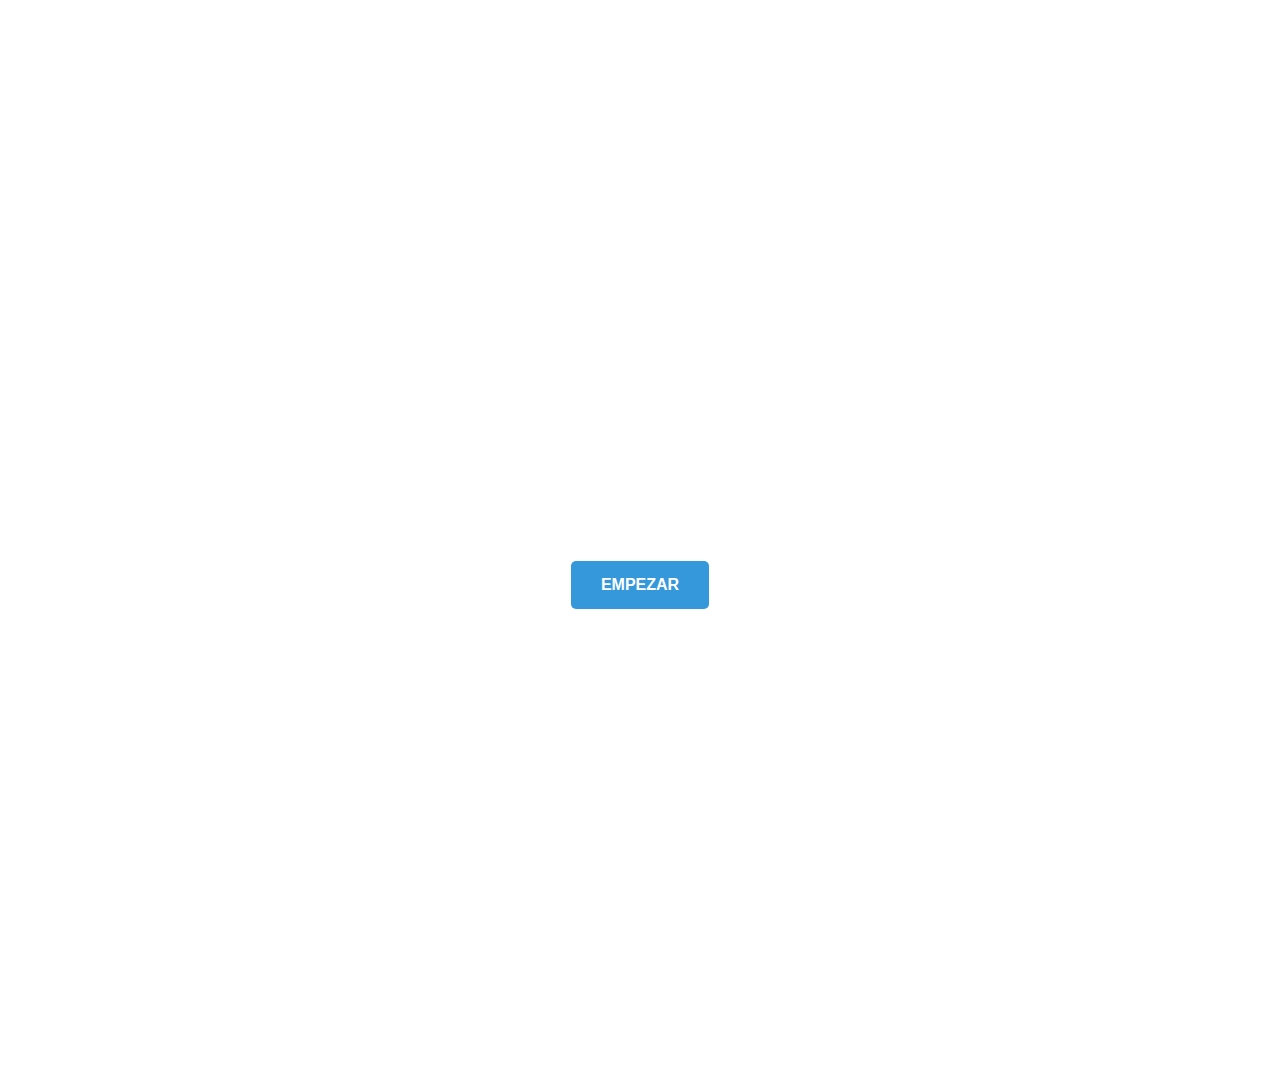
==== JUEGO2.html @ 1a3e6680 "Add files via upload" ====
<!DOCTYPE html>
<html lang="es">
<head>
    <meta charset="UTF-8">
    <meta name="viewport" content="width=device-width, initial-scale=0.6">
    <link rel="icon" href="logo.webp" type="image/webp">
    <title>MEMORIZ-ARTE</title>
    <link rel="stylesheet" href="styl.css">
</head>
<body>
  <div class="bg"></div>
  <div class="centered-container">
    <h1 id="PRIMERO" class="shiny-title">MEMORIZANDO: Encuentra el camino</h1>
    <img id="victoryImage" src="final.gif" alt="Victoria" style="display:none;" width="50%">
    <button id="iniciar" class="curtain-button" data-label="EMPEZAR">EMPEZAR</button>
    <!--div>
      <button id="play-level">Jugar Solo este Nivel</button>
      <button id="play-all-levels">Completar Todos los Niveles</button>
      
  </div-->
  
  </div>
  
  <div id="card" class="card" style="display: none;">    
    <h1 class="shiny-title">MEMORIZANDO: Encuentra el camino</h1>
    <DIV id="informacion" style="color: aliceblue;"> Ayuda a Juanito a llegar a Casa</DIV>
    
    <div class="dropdown">
        <p class="dropdown-toggle" href="javascript:void(0);" style="color: azure;">Mas informacion sobre el juego</p>
        <div class="content">
          <ul>
            <li><strong>AYUDA A JUANITO, PERO TEN CUIDADO</strong>
              <!--ul>
                <li>Tienes que hallar el camino al nodo destino.</li>
                <li>Si te quivocas se reinicia el juego, pero tus puntos se mantienen.</li>
                <li>Si llegas al nodo final, pasas al siguiente nivel y ganas +20.</li>
                <li>Solo debes dar click al nodo que creas que es el camino</li>
                <li>Cada movimiento tiene un puntaje, si aciertas es +10, si no, es -5.</li>
              </ul-->
              <ul>
                <li>Tienes que hallar el camino a la casa de Juanito. 😊</li>
                <li>Hay caminos que si estan libres (<span class="numero">verdes</span>), pero hay caminos que no (<span class="num">rojos</span>).</li>
                <li>Si vas por el camino correcto ganaras puntos <span class="numero">(de 5 a 20 pts)</span> 😊, pero si te equivocas bajaras puntos <span class="num">(-5pts)</span> 😢.</li>
                <li>Para avanzar solo debes dar click a la ciudad que creas que es el camino correcto 👌.</li>
                <li>Puedes utilizar Pista si tienes dudas, pero no ganaras pts 🤨.</li>
                <li>Ejercita tu memoria y asi ganaras mas puntos 😎.</li>
              </ul>
            </li>
            
          </ul>
        </div>
      </div>
      <div class="button-container">
        <button id="toggleMusic" class="curtain-button" data-label="PAUSAR MUSICA">PAUSAR MUSICA</button>
        <button id="hint-button" class="curtain-button" data-label="Pista">Mostrar pista</button>
    </div>
    <DIV id="informacion2" style="color: aliceblue;"></DIV>
    <div id="graph-container">
        
        <div id="graph">
            <canvas id="canvas" width="600" height="400"></canvas>
            <div class="node" id="L" onclick="move('L')">QUIL</div>
            <div class="node" id="K" onclick="move('K')">TROZ</div>
            <div class="node" id="J" onclick="move('J')">MOFE</div>
            <div class="node" id="I" onclick="move('I')">XYPA</div>
            <div class="node" id="H" onclick="move('H')">WERO</div>
            <div class="node" id="G" onclick="move('G')">KNOZ</div>
            <div class="node" id="F" onclick="move('F')">VRIX</div>
            <div class="node" id="E" onclick="move('E')">PAXU</div>
            <div class="node" id="D" onclick="move('D')">LURN</div>
            <div class="node" id="C" onclick="move('C')">ZEKY</div>
            <div class="node" id="B" onclick="move('B')">CASA</div>
            <div class="node" id="A" onclick="move('A')">JUANITO</div>
        </div>
        
      </div>
    <div id="escogiste" style="color: aliceblue;"></div>
    <div id="message" style="color: aliceblue;"></div>
    
    <div id="level" style="color: aliceblue;">Nivel: 1</div>
    <div id="score" style="color: aliceblue;">Puntaje: 0</div>
    
    <p><strong style="color: aliceblue;">WhatsApp:</strong> <a href="https://api.whatsapp.com/send?phone=59171055268&text=Hola%20KVN%20soy%20" target="_blank">CONTÁCTATE CONMIGO</a></p>
    
  </DIv>

<audio id="victoryAudio" src="Lo fundamental La Hormiga.mp3" preload="auto"></audio>
<audio id="backgroundMusic"></audio>
<script src="juego4.js"></script>
</body>
</html>
---- styl.css ----
@keyframes backgroundImageChange {
    0% {
      background-image: url('imagen1.jpg');
      filter: blur(25px);
    }
    25% {
      background-image: url('imagen2.jpg');
      filter: blur(20px);
    }
    50% {
      background-image: url('imagen3.jpg');
      filter: blur(15px);
    }
    75% {
      background-image: url('imagen4.jpg');
      filter: blur(10px);
    }
    100% {
      background-image: url('imagen1.jpg');
      filter: blur(25px);
    }
  }


  body {
    display: flex;
    justify-content: center;
    align-items: center;
    height: 120vh;
    font-family: Arial, sans-serif;
    margin: 0;
    position: relative;    
    animation: heartbeat 20s infinite; 
  }

.bg {
  position: absolute;
  top: 0;
  left: 0;
  right: 0;
  bottom: 0;
  animation: backgroundImageChange 20s infinite;
  background-size: cover;
  background-position: center;
  z-index: -1; /* Mantiene el fondo detrás del contenido */
}

@keyframes backgroundColorChange3 {
  0% {background-color: #ffffff50; }
  33% {background-color: #ff7b7b50;} 
  66% {background-color: #ffe47950;}
  99% {background-color: #86ff8450;}
  0% {background-color: #ffffff50; }
}

@keyframes heartbeat {
  0%, 100% { transform: scale(1); }
  50% { transform: scale(1.01); }
}
  /*CUBO*/
  .card {  
    border-radius: 10px;
    box-shadow: 0 4px 20px rgba(0, 0, 0, 1);
    padding: 50px;
    width: 700px;
    text-align: center;
    animation: backgroundColorChange3 40s ease-in-out infinite, heartbeat 2.5s infinite;
    /*animation:heartbeat 2.5s infinite; background-color:rgba(255, 255, 255, 0.114);*/
  }

h1 {
    color: #333;
}
.shiny-title {
  font-size: 36px;
  font-weight: bold;
  background: linear-gradient(100deg, rgba(116, 116, 116, 0) 0%, rgba(255, 255, 255, 0.8) 50%, rgba(255,255,255,0) 100%);
  background-size: 500px 100%;
  -webkit-background-clip: text;
  background-clip: text;
  color: transparent;
  animation: shine 10s infinite linear, glow 10S infinite;
}
@keyframes shine {
  0% { background-position: 0px; }
  100% { background-position: 500px; }
}
@keyframes glow {
  0%, 100% {
    text-shadow: 
      0 0 5px rgba(255, 255, 255, 0.1), /* Brillo inicial/final bajo */
      0 0 10px rgba(255, 255, 255, 0.1), 
      0 0 15px rgba(255, 255, 255, 0.1);
  }
  50% {
    text-shadow: 
      0 0 5px rgba(255, 255, 255, 0.6), /* Brillo máximo en el centro */
      0 0 10px rgba(255, 255, 255, 0.4), 
      0 0 15px rgba(255, 255, 255, 0.2);
  }
}

#graph {
    position: relative;
    width: 600px;
    height: 400px;
    margin: 50px auto;
    border: 1px solid #ccc;
    background-color: #fff;
    border-radius: 10px;
    animation:heartbeat 10s infinite; background-color:rgba(255, 255, 255, 0.114);
}

.node {
    position: absolute;
    width: 40px;
    height: 40px;
    border-radius: 50%;
    background-color: #3498db;
    color: white;
    text-align: center;
    line-height: 40px;
    cursor: pointer;
    transition: background-color 0.3s;
}

.node:hover {
    background-color: #2980b9;
}

#message {
    margin-top: 20px;
    font-size: 18px;
    font-weight: bold;
}
.node {
    position: absolute;
    width: 40px;
    height: 40px;
    border-radius: 50%;
    
    color: white;
    text-align: center;
    line-height: 40px;
    cursor: pointer;
    transition: background-color 0.3s;
    z-index: 10;
}

/* Ubicación de los nodos */
#A, #B {
  width: 100px;   /* Ancho del cuadrado */
  height: 20px;  /* Altura igual al ancho */
  background-color: blue; /* Color de fondo */
  text-align: center;  /* Centra el texto horizontalmente */
  line-height: 20px;  /* Centra el texto verticalmente */
  color: white; /* Color del texto */
  position: absolute;  /* Asegura que la posición sea relativa al contenedor */
  border-radius: 0;  /* Asegura que no tenga bordes redondeados */
}
#D { top: 405px; left: 10px; }
#E { top: 405px; left: 25px; }
#F { top: 405px; left: 40px; }
#G { top: 405px; left: 50px; }
#H { top: 405px; left: 65px; }
#I { top: 405px; left: 80px; }
#J { top: 405px; left: 95px; }
#K { top: 405px; left: 110px; }
#L { top: 405px; left: 125px; }


#message, #score, #level {
    margin-top: 20px;
    font-size: 18px;
    font-weight: bold;
}

#level {
    font-size: 20px;
}


/* Estilo para el enlace */
.dropdown-toggle {
    color: #007bff;
    text-decoration: none;
    cursor: pointer;
  }
  
  /* Contenido oculto por defecto */
  .content {
    display: none;
    background-color: #f9f9f9;
    padding: 15px;
    border: 1px solid #ddd;
    margin-top: 10px;
    text-align: left; /* Alineación de texto a la izquierda */
  }
  
  /* Mostrar contenido al pasar el mouse sobre el enlace o el contenedor */
  .dropdown:hover .content {
    display: block;
  }
  
  /* Estilos para la lista */
  ul {
    list-style-type: none; /* Quita los puntos */
    padding-left: 0;
    margin: 0 0 10px 0;
  }
  
  li {
    margin-bottom: 0px;
    text-align: center; /* Centra el texto dentro de cada li */
  }
  
  ul {
    padding-left: 20px; /* Indentación para sublistas */
  }
  
  strong {
    font-size: 1.1em; /* Resaltar el título */
    color: #333;
  }
  
  .color-change-button {
    padding: 15px 30px;
    font-size: 16px;
    font-weight: bold;
    color: white; /* Color del texto */
    background-color: #3498db; /* Color inicial del botón */
    border: none;
    border-radius: 5px;
    cursor: pointer;
    transition: background-color 0.3s ease; /* Transición suave solo para el fondo */
}

.color-change-button:hover {
    background-color: #2ecc71; /* Color cuando el mouse está encima */
}



.curtain-button {
  position: relative;
  padding: 15px 30px;
  font-size: 16px;
  font-weight: bold;
  color: white;
  background-color: #3498db; /* Color inicial del botón */
  border: none;
  border-radius: 5px;
  overflow: hidden;
  cursor: pointer;
  transition: all 0.3s ease; /* Transición suave */
  margin: 10px;
}

.curtain-button:before {
  content: attr(data-label); /* Usar un atributo personalizado para el texto */
  display: flex; /* Usar flexbox para alinear */
  justify-content: center; /* Centrado horizontal */
  align-items: center; /* Centrado vertical */
  position: absolute;
  top: 0;
  left: 0;
  width: 100%;
  height: 100%;
  background-color: #2ecc71; /* Color de la cortina */
  transform: scaleX(0);
  transform-origin: right;
  transition: transform 0.3s ease;
}

.curtain-button:hover:before {
  transform: scaleX(1);
  transform-origin: left;
}


@keyframes backgroundColorChange {
  0% { color: #81ff76; }
  33% { color: #00ff2f; } 
  66% { color:#00a21e; }
  100% { color: #81ff76; }
  }
a{
font-size: 15px;
text-decoration: none;    
animation: backgroundColorChange 5s ease-in-out infinite;
}


.centered-container {
  display: flex;
  flex-direction: column; /* Alinea elementos en columna */
  align-items: center;    /* Centra horizontalmente */
  justify-content: center; /* Centra verticalmente */
  height: 50vh;           /* Altura del contenedor */
  text-align: center;     /* Alineación de texto */
}

#victoryImage {
  display: block;         /* Asegúrate de que se muestre cuando sea necesario */
  margin: 0 auto;         /* Centra la imagen */
}

.num {
  color: red; /* Cambia el color aquí */
  font-weight: bold; /* Opcional: resaltar */
}

.numero {
  color: green; /* Cambia el color aquí */
  font-weight: bold; /* Opcional: resaltar */
}

.button-container button {
  display: inline-block; /* Hace que los botones estén en línea */
  margin-right: 10px;    /* Espacio entre botones */
}
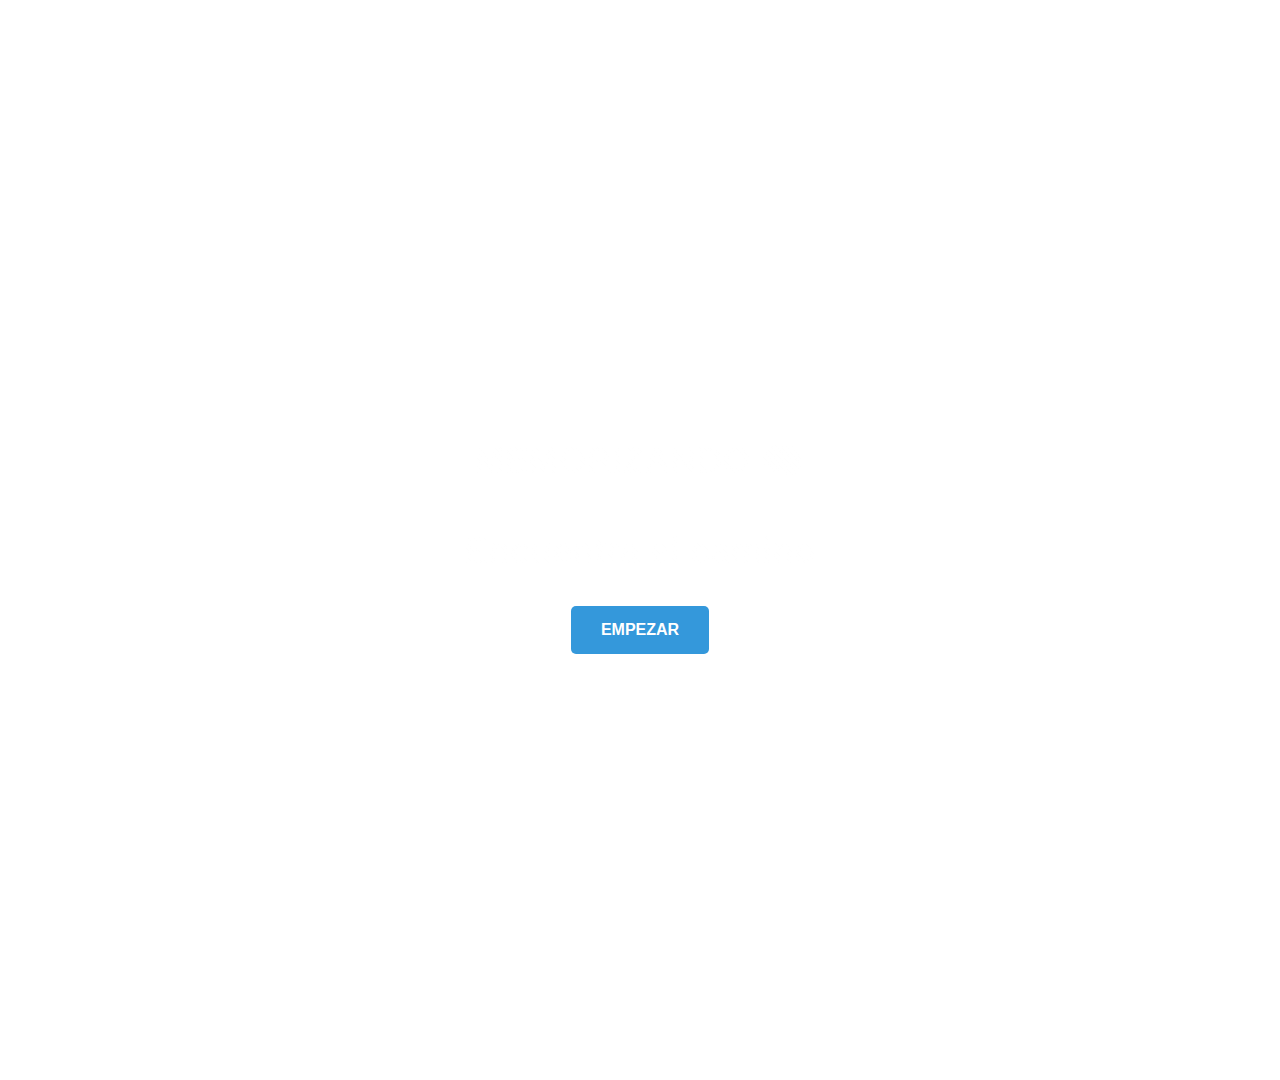
==== commit f34451b0: "Update JUEGO2.html" ====
--- a/JUEGO2.html
+++ b/JUEGO2.html
@@ -10,7 +10,8 @@
 <body>
   <div class="bg"></div>
   <div class="centered-container">
-    <h1 id="PRIMERO" class="shiny-title">MEMORIZANDO: Encuentra el camino</h1>
+    <h1 id="PRIMERO" class="shiny-title texto-grande">MEMORIZANDO 🧠</h1>
+    <h1 id="SEGUNDO" class="shiny-title texto-grande">Encuentra el camino</h1>
     <img id="victoryImage" src="final.gif" alt="Victoria" style="display:none;" width="50%">
     <button id="iniciar" class="curtain-button" data-label="EMPEZAR">EMPEZAR</button>
     <!--div>
@@ -22,14 +23,14 @@
   </div>
   
   <div id="card" class="card" style="display: none;">    
-    <h1 class="shiny-title">MEMORIZANDO: Encuentra el camino</h1>
+    <h1 class="shiny-title">MEMORIZANDO 🧠: Encuentra el camino</h1>
     <DIV id="informacion" style="color: aliceblue;"> Ayuda a Juanito a llegar a Casa</DIV>
     
     <div class="dropdown">
-        <p class="dropdown-toggle" href="javascript:void(0);" style="color: azure;">Mas informacion sobre el juego</p>
+        <p class="dropdown-toggle" href="javascript:void(0);" style="color: azure;">COMO JUGAR?</p>
         <div class="content">
           <ul>
-            <li><strong>AYUDA A JUANITO, PERO TEN CUIDADO</strong>
+            <li><strong>AYUDA A JUANITO, PERO TEN CUIDADO 😱🥶</strong>
               <!--ul>
                 <li>Tienes que hallar el camino al nodo destino.</li>
                 <li>Si te quivocas se reinicia el juego, pero tus puntos se mantienen.</li>
@@ -40,10 +41,14 @@
               <ul>
                 <li>Tienes que hallar el camino a la casa de Juanito. 😊</li>
                 <li>Hay caminos que si estan libres (<span class="numero">verdes</span>), pero hay caminos que no (<span class="num">rojos</span>).</li>
-                <li>Si vas por el camino correcto ganaras puntos <span class="numero">(de 5 a 20 pts)</span> 😊, pero si te equivocas bajaras puntos <span class="num">(-5pts)</span> 😢.</li>
+                <li>Si vas por el camino correcto ganaras puntos <span class="numero">(de 5 a 50 pts)</span> 😊, pero si te equivocas bajaras puntos <span class="num">(-5pts)</span> 😢 e iniciaras de nuevo el nivel 😥.</li>
                 <li>Para avanzar solo debes dar click a la ciudad que creas que es el camino correcto 👌.</li>
-                <li>Puedes utilizar Pista si tienes dudas, pero no ganaras pts 🤨.</li>
+                <li>OJO 👁️, que no puedas ir de una ciudad a otra no significa que de otra no puedas ir, para ir a una ciudad tienes mas de un camino 🤯.</li>
+                <li>Puedes utilizar "MOSTRAR PISTA" si tienes dudas, pero no ganaras pts 🤨.</li>
                 <li>Ejercita tu memoria y asi ganaras mas puntos 😎.</li>
+                <li>Esto no tenia que decirte, espero no me despidan 😛, pero si un movimiento te da menos de los <span class="numero">5pts</span> minimos, ese no es el camino correcto 🫠. <span class="no-olvides">NO LO OLVIDES!!!.</span> </li>
+                <LI>JUEGA, DIVIERTETE Y GANA EJERCITANDO TU MEMORIA 🧠😀 </LI>
+                <li class="memo">MEMORIZ-ARTE</li>
               </ul>
             </li>
             
@@ -59,16 +64,16 @@
         
         <div id="graph">
             <canvas id="canvas" width="600" height="400"></canvas>
-            <div class="node" id="L" onclick="move('L')">QUIL</div>
-            <div class="node" id="K" onclick="move('K')">TROZ</div>
-            <div class="node" id="J" onclick="move('J')">MOFE</div>
-            <div class="node" id="I" onclick="move('I')">XYPA</div>
-            <div class="node" id="H" onclick="move('H')">WERO</div>
-            <div class="node" id="G" onclick="move('G')">KNOZ</div>
-            <div class="node" id="F" onclick="move('F')">VRIX</div>
-            <div class="node" id="E" onclick="move('E')">PAXU</div>
-            <div class="node" id="D" onclick="move('D')">LURN</div>
-            <div class="node" id="C" onclick="move('C')">ZEKY</div>
+            <div class="node" id="L" onclick="move('L')">10</div>
+            <div class="node" id="K" onclick="move('K')">9</div>
+            <div class="node" id="J" onclick="move('J')">8</div>
+            <div class="node" id="I" onclick="move('I')">7</div>
+            <div class="node" id="H" onclick="move('H')">6</div>
+            <div class="node" id="G" onclick="move('G')">5</div>
+            <div class="node" id="F" onclick="move('F')">4</div>
+            <div class="node" id="E" onclick="move('E')">3</div>
+            <div class="node" id="D" onclick="move('D')">2</div>
+            <div class="node" id="C" onclick="move('C')">1</div>
             <div class="node" id="B" onclick="move('B')">CASA</div>
             <div class="node" id="A" onclick="move('A')">JUANITO</div>
         </div>
@@ -86,6 +91,6 @@
 
 <audio id="victoryAudio" src="Lo fundamental La Hormiga.mp3" preload="auto"></audio>
 <audio id="backgroundMusic"></audio>
-<script src="juego4.js"></script>
+<script src="juego2.js"></script>
 </body>
 </html>
